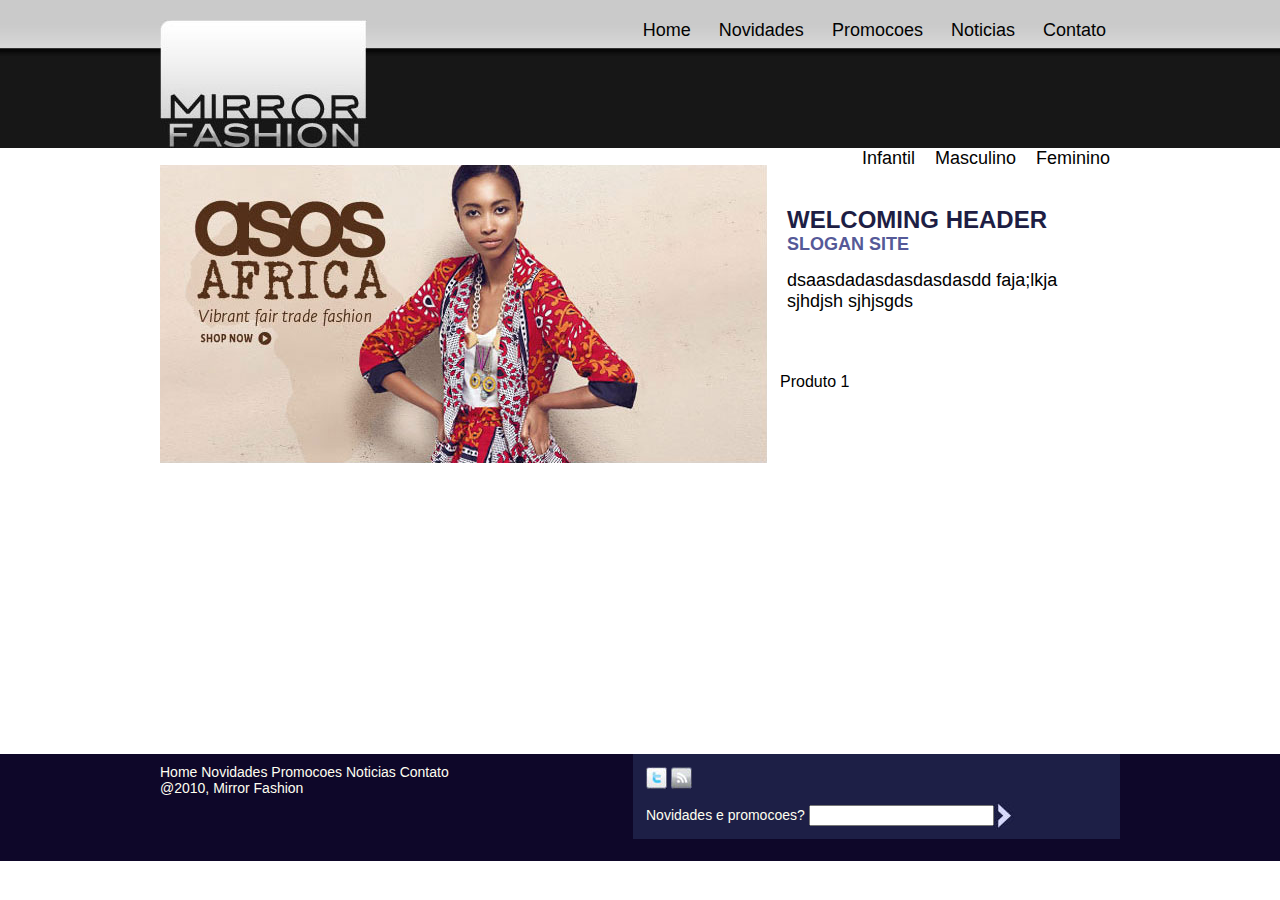
==== categoria.html @ 5ca55d71 "Included category page" ====
<!DOCTYPE html PUBLIC "-//W3C//DTD XHTML 1.0 Transitional//EN" "http://www.w3.org/TR/xhtml1/DTD/xhtml1-transitional.dtd">
<html xmlns="http://www.w3.org/1999/xhtml" xml:lang="en" lang="en">
<head> 
 <title>Mirror Fashion</title>
 <link href="css/style.css" rel="stylesheet" type="text/css" media="screen" />
</head>
<body>
	<div id="main">
		<div class="container"> 
			<div id="header">
				<div id="logo">
					<h1>Mirror Fashion</h1>
				</div>
				<ul id="menu_top">
					<li><a href="#">Contato</a></li>
					<li><a href="#">Noticias</a></li>
					<li><a href="#">Promocoes</a></li>
					<li><a href="#">Novidades</a></li>
					<li><a href="#">Home</a></li>
				</ul>			
				<div style="clear:both"></div>
				<ul id="menu_plus">
					<li><a href="#">Feminino</a></li>
					<li><a href="#">Masculino</a></li>
					<li><a href="#">Infantil</a></li>
				</ul>		
			</div>
			
			<div id="banner"></div>
	
			<div id="content">
				<h2>WELCOMING HEADER</h2>
				<h4>SLOGAN SITE</h4>
				<p>
					dsaasdadasdasdasdasdd faja;lkja sjhdjsh sjhjsgds
				</p>
			</div>

			<div id="category" class="painel_destaque">
				<div>Produto 1</div>
				<div> </div>
				<div> </div>
				<div> </div>
			</div>
	
		</div>
	</div>
	<div style="clear:both"></div>
	
	<div id="footer">
		<div class="container"> 
			<div id="info">
				<ul>
					<li><a href="#">Home</a></li>
					<li><a href="#">Novidades</a></li>
					<li><a href="#">Promocoes</a></li>
					<li><a href="#">Noticias</a></li>
					<li><a href="#">Contato</a></li>
				</ul>
				<p>@2010, Mirror Fashion</p>
			</div>

			<div id="busca">
				<img src="images/twitter.jpg" alt=""/>
				<img src="images/rss.jpg" alt=""/>
				<p>Novidades e promocoes?
					<input type="text"/><img src="images/seta.jpg" alt=""/>
				</p>
			</div>
		</div>
	</div>

</body>
</html>
---- css/style.css ----
body, div, h1, h2, h3, h4, p, ul, img {margin: 0px; padding: 0px;}
a img {border: none;}
body {font-family: Arial, Helvetica}
.container {width: 960px; margin: 0 auto;}
#main {background: url(../images/header.jpg) repeat-x;}

#footer {background: url(../images/footer.jpg) repeat-x; height: 92px; color: #fffff1; padding: 10px; font-size: 14px;}

#logo {background: url(../images/logo.jpg) no-repeat; height: 128px; width: 207px; float: left;}
	#logo h1 {text-indent: -9999px;}
#header {padding-top: 20px;}

ul#menu_top {list-style: none;}
	ul#menu_top li a:hover, ul#menu_top li a:active {background-color: #030303; color: red; padding: 4px; -moz-border-radius: 5px;}
	ul#menu_top li a:link, ul#menu_top li a:visited {font-size: 18px; color: #020202; text-decoration: none; padding: 4px;}
	ul#menu_top li {padding-left: 10px; padding-right: 10px; float: right;}

ul#menu_plus {list-style: none;}
	ul#menu_plus li a {font-size: 18px; color: #020202; text-decoration: none;}
	ul#menu_plus li {padding-left: 10px; padding-right: 10px; float: right;}

#banner {float: left; background: url(../images/banner.jpg) no-repeat; height: 298px; width: 607px; margin-top: 17px;}

#content {margin-top: 17px; padding: 20px; float: left; width: 313px;}
	#content h2 {color: #1e1e44; font-size: 24px;}
	#content h4 {color: #555998; font-size: 18px; margin-bottom: 15px;}
	#content p {font-size: 18px;}

#novidades {background-color: #d5d9ff; width: 445px; border-right: 1px solid #676fff;float: left;}
#vendidos {background-color: #bdc1ef; width: 461px; border-right: 1px solid #feffff; float: left;}
.painel_destaque {height: 353px; float: left; margin: 17px 0 15px; padding: 24px 13px 13px 13px;}
#novidades h3, #vendidos h3 {color: #1c1f48; font-size: 18px;}
	#novidades h3 span, #vendidos h3 span {color: #1cffff; font-size: 14px;}
.produto {margin-top: 15px; float: left; margin-right: 8px;}
	.produto img {border: solid 1px #a8abf8;}
	.produto small {color: #3d444c; font-size: 10px; display: block;}
	.produto small span {color: #22237d;}

#info {float: left;}
	#info ul li {display: inline;}
	#info ul li a {color: #fffff1; text-decoration: none;}

#busca {float: right; background-color: #1d1f46; width: 461px; position: relative; top: -10px; padding: 13px;}
	#busca p img {position: relative; top: 10px;}

/*
ul#menu
Le-se procure dentro da pagina os UL com id=menu

#novidades h3 span, #vendidos h1 span {...}
Le-se faca tal coisa para span dentro h3 dentro de qualquer elemento com o id novidades
A virgula serve para dizer que tem que fazer a mesma coisa para o outro elemento 
*/
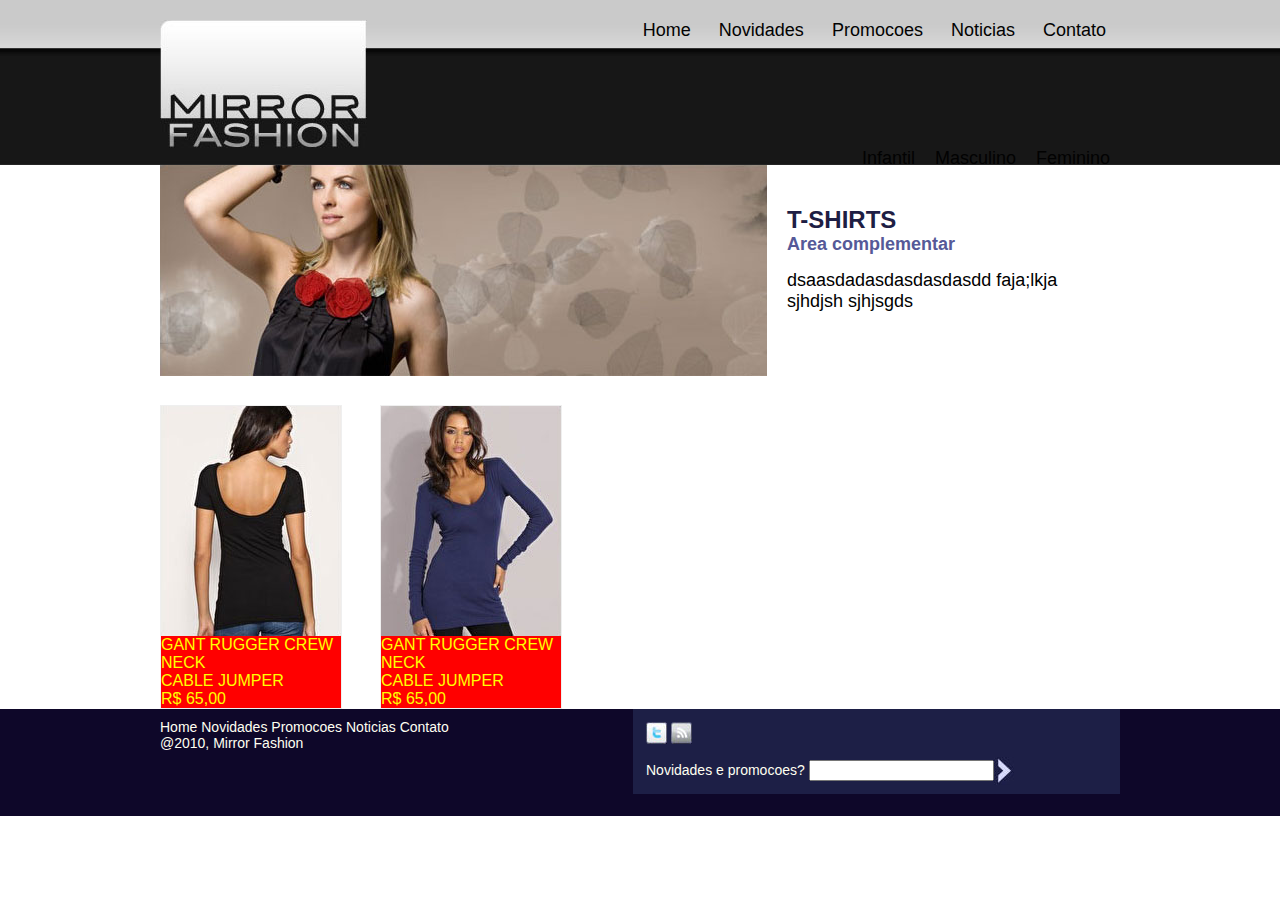
==== commit 311b5a0b: "Updating category page" ====
--- a/categoria.html
+++ b/categoria.html
@@ -26,19 +26,30 @@
 				</ul>		
 			</div>
 			
-			<div id="banner"></div>
+			<div id="banner_category"></div>
 	
 			<div id="content">
-				<h2>WELCOMING HEADER</h2>
-				<h4>SLOGAN SITE</h4>
+				<h2>T-SHIRTS</h2>
+				<h4>Area complementar</h4>
 				<p>
 					dsaasdadasdasdasdasdd faja;lkja sjhdjsh sjhjsgds
 				</p>
 			</div>
+			<div style="clear:both"></div>
 
-			<div id="category" class="painel_destaque">
-				<div>Produto 1</div>
-				<div> </div>
+			<div id="category">
+				<div class="product_category">
+					<img src="images/categoria01.jpg" alt=""/>
+					<div>GANT RUGGER CREW NECK</div>
+					<div>CABLE JUMPER</div>
+					<div>R$ 65,00</div>
+				</div>
+				<div class="product_category">				
+					<img src="images/categoria02.jpg" alt=""/>
+					<div>GANT RUGGER CREW NECK</div>
+					<div>CABLE JUMPER</div>
+					<div>R$ 65,00</div>
+				</div>
 				<div> </div>
 				<div> </div>
 			</div>
--- a/css/style.css
+++ b/css/style.css
@@ -20,6 +20,7 @@
 	ul#menu_plus li {padding-left: 10px; padding-right: 10px; float: right;}
 
 #banner {float: left; background: url(../images/banner.jpg) no-repeat; height: 298px; width: 607px; margin-top: 17px;}
+#banner_category {float: left; background: url(../images/banner_categoria.jpg) no-repeat; height: 240px; width: 607px; margin-top: 17px;}
 
 #content {margin-top: 17px; padding: 20px; float: left; width: 313px;}
 	#content h2 {color: #1e1e44; font-size: 24px;}
@@ -29,8 +30,10 @@
 #novidades {background-color: #d5d9ff; width: 445px; border-right: 1px solid #676fff;float: left;}
 #vendidos {background-color: #bdc1ef; width: 461px; border-right: 1px solid #feffff; float: left;}
 .painel_destaque {height: 353px; float: left; margin: 17px 0 15px; padding: 24px 13px 13px 13px;}
+
 #novidades h3, #vendidos h3 {color: #1c1f48; font-size: 18px;}
 	#novidades h3 span, #vendidos h3 span {color: #1cffff; font-size: 14px;}
+
 .produto {margin-top: 15px; float: left; margin-right: 8px;}
 	.produto img {border: solid 1px #a8abf8;}
 	.produto small {color: #3d444c; font-size: 10px; display: block;}
@@ -43,6 +46,9 @@
 #busca {float: right; background-color: #1d1f46; width: 461px; position: relative; top: -10px; padding: 13px;}
 	#busca p img {position: relative; top: 10px;}
 
+#categoria {background-color: #d5d9ff; width: 445px; border-right: 1px solid #676fff;float: left;}
+.product_category {background-color:red;border:1px solid buttonshadow;color:yellow;float:left;margin-right:38px;width:180px;}
+
 /*
 ul#menu
 Le-se procure dentro da pagina os UL com id=menu
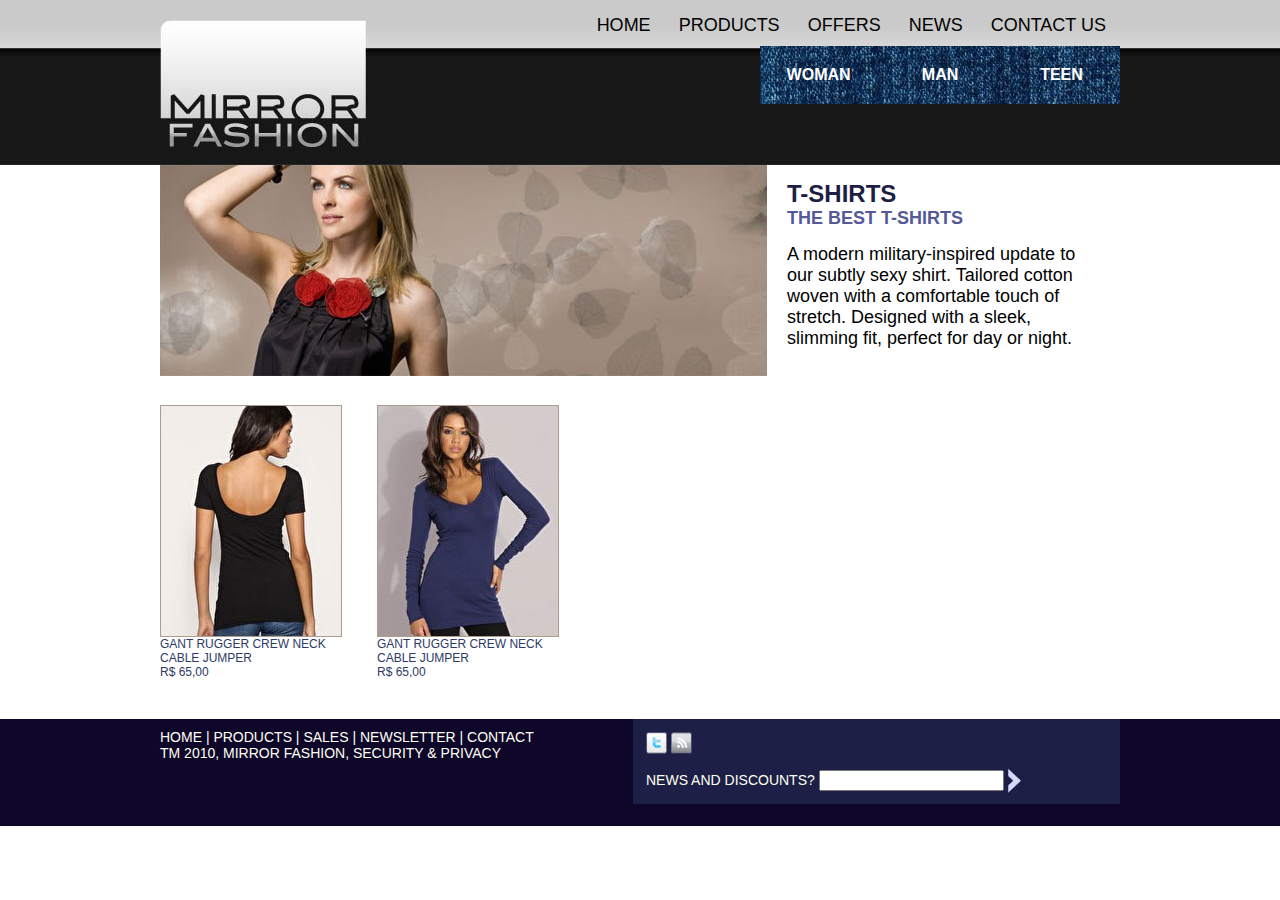
==== commit be326e52: "Added new category images and pages. Manipulating images, texts and css by jquery events" ====
--- a/categoria.html
+++ b/categoria.html
@@ -1,38 +1,61 @@
 <!DOCTYPE html PUBLIC "-//W3C//DTD XHTML 1.0 Transitional//EN" "http://www.w3.org/TR/xhtml1/DTD/xhtml1-transitional.dtd">
 <html xmlns="http://www.w3.org/1999/xhtml" xml:lang="en" lang="en">
 <head> 
- <title>Mirror Fashion</title>
- <link href="css/style.css" rel="stylesheet" type="text/css" media="screen" />
+	<title>Mirror Fashion</title>
+	<link href="css/style.css" rel="stylesheet" type="text/css" media="screen" />
+	<script type="text/javascript" src="script/jquery-1.4.2.js"></script> 	
+	<script type="text/javascript" src="script/menu.js"></script> 	
 </head>
 <body>
 	<div id="main">
 		<div class="container"> 
-			<div id="header">
+			<div id="header" class="clearfix">
 				<div id="logo">
 					<h1>Mirror Fashion</h1>
 				</div>
 				<ul id="menu_top">
-					<li><a href="#">Contato</a></li>
-					<li><a href="#">Noticias</a></li>
-					<li><a href="#">Promocoes</a></li>
-					<li><a href="#">Novidades</a></li>
-					<li><a href="#">Home</a></li>
+					<li><a href="contato.html">CONTACT US</a></li>
+					<li><a href="#">NEWS</a></li>
+					<li><a href="categoria.html">OFFERS</a></li>
+					<li><a href="#">PRODUCTS</a></li>
+					<li><a href="index.html">HOME</a></li>
 				</ul>			
-				<div style="clear:both"></div>
-				<ul id="menu_plus">
-					<li><a href="#">Feminino</a></li>
-					<li><a href="#">Masculino</a></li>
-					<li><a href="#">Infantil</a></li>
+
+				<ul id="menu_secoes">
+					<li><a class="inicial" href="#" id="opt-feminino">WOMAN</a></li>
+					<li><a class="inicial" href="#" id="opt-masculino">MAN</a></li>
+					<li><a class="inicial" href="#" id="opt-infantil">TEEN</a></li>
 				</ul>		
+
+				<ul id="sub-feminino">
+					<li><a href="#" onclick="$('#content h2').text('T-SHIRTS'),$('#content h4').text('SOME T-SHIRTS'), $('#banner_category').removeClass('background').css('background', 'url(images/banner_categoria.jpg) no-repeat')">T-SHIRTS</a></li>
+					<li><a href="#" onclick="$('#content h2').text('JEANS'),$('#content h4').text('SOME JEANS'), $('#banner_category').removeClass('background').css('background', 'url(images/banner_categoria_2.png) no-repeat')">JEANS</a></li>
+					<li><a href="#" onclick="$('#content h2').text('SWEATERS'),$('#content h4').text('SOME SWEATERS'), $('#banner_category').removeClass('background').css('background', 'url(images/banner_categoria_3.png) no-repeat')">SWEATERS</a></li>
+					<li><a href="#" onclick="$('#content h2').text('BELTS'),$('#content h4').text('SOME BELTS'), $('#banner_category').removeClass('background').css('background', 'url(images/banner_categoria_4.png) no-repeat')">BELTS</a></li>
+				</ul>			
+
+				<ul id="sub-masculino">
+					<li><a href="#" onclick="$('#content h2').text('JEANS'),$('#content h4').text('SOME JEANS'), $('#banner_category').removeClass('background').css('background', 'url(images/banner_categoria_5.png) no-repeat')">JEANS</a></li>
+					<li><a href="#" onclick="$('#content h2').text('SHIRTS'),$('#content h4').text('SOME SHIRTS'), $('#banner_category').removeClass('background').css('background', 'url(images/banner_categoria_8.png) no-repeat')">SHIRTS</a></li>
+					<li><a href="#" onclick="$('#content h2').text('SWEATERS'),$('#content h4').text('SOME SWEATERS'), $('#banner_category').removeClass('background').css('background', 'url(images/banner_categoria_7.png) no-repeat')">SWEATERS</a></li>
+					<li><a href="#" onclick="$('#content h2').text('POLO'),$('#content h4').text('SOME POLO'), $('#banner_category').removeClass('background').css('background', 'url(images/banner_categoria_6.png) no-repeat')">POLO</a></li>					
+				</ul>			
+
+				<ul id="sub-infantil">
+					<li><a href="#">T-SHIRTS</a></li>
+					<li><a href="#">DRESSES</a></li>
+					<li><a href="#">SHOES</a></li>
+					<li><a href="#">BOTTOMS</a></li>
+				</ul>			
 			</div>
-			
+
 			<div id="banner_category"></div>
 	
 			<div id="content">
 				<h2>T-SHIRTS</h2>
-				<h4>Area complementar</h4>
+				<h4>THE BEST T-SHIRTS </h4>
 				<p>
-					dsaasdadasdasdasdasdd faja;lkja sjhdjsh sjhjsgds
+					A modern military-inspired update to our subtly sexy shirt. Tailored cotton woven with a comfortable touch of stretch. Designed with a sleek, slimming fit, perfect for day or night.
 				</p>
 			</div>
 			<div style="clear:both"></div>
@@ -62,19 +85,19 @@
 		<div class="container"> 
 			<div id="info">
 				<ul>
-					<li><a href="#">Home</a></li>
-					<li><a href="#">Novidades</a></li>
-					<li><a href="#">Promocoes</a></li>
-					<li><a href="#">Noticias</a></li>
-					<li><a href="#">Contato</a></li>
+					<li><a href="#">HOME</a> |</li>
+					<li><a href="#">PRODUCTS</a> |</li>
+					<li><a href="#">SALES</a> |</li>
+					<li><a href="#">NEWSLETTER</a> |</li>
+					<li><a href="#">CONTACT</a></li>
 				</ul>
-				<p>@2010, Mirror Fashion</p>
+				<p>TM 2010, MIRROR FASHION, SECURITY & PRIVACY</p>
 			</div>
 
 			<div id="busca">
 				<img src="images/twitter.jpg" alt=""/>
 				<img src="images/rss.jpg" alt=""/>
-				<p>Novidades e promocoes?
+				<p>NEWS AND DISCOUNTS?
 					<input type="text"/><img src="images/seta.jpg" alt=""/>
 				</p>
 			</div>
--- a/css/style.css
+++ b/css/style.css
@@ -6,23 +6,20 @@
 
 #footer {background: url(../images/footer.jpg) repeat-x; height: 92px; color: #fffff1; padding: 10px; font-size: 14px;}
 
-#logo {background: url(../images/logo.jpg) no-repeat; height: 128px; width: 207px; float: left;}
+#logo {background: url(../images/logo.jpg) no-repeat; height: 145px; width: 207px; float: left; background-position: 0 5px;}
 	#logo h1 {text-indent: -9999px;}
-#header {padding-top: 20px;}
+#header {padding-top: 15px;}
 
-ul#menu_top {list-style: none;}
-	ul#menu_top li a:hover, ul#menu_top li a:active {background-color: #030303; color: red; padding: 4px; -moz-border-radius: 5px;}
-	ul#menu_top li a:link, ul#menu_top li a:visited {font-size: 18px; color: #020202; text-decoration: none; padding: 4px;}
+ul#menu_top {list-style: none; color: #020202}
+	ul#menu_top a {color: #020202}
+	ul#menu_top li a:hover, ul#menu_top li a:active {background-color: #020234; color: white; padding: 4px; -moz-border-radius: 5px;}
+	ul#menu_top li a:link, ul#menu_top li a:visited {font-size: 18px; text-decoration: none; padding: 4px;}
 	ul#menu_top li {padding-left: 10px; padding-right: 10px; float: right;}
 
-ul#menu_plus {list-style: none;}
-	ul#menu_plus li a {font-size: 18px; color: #020202; text-decoration: none;}
-	ul#menu_plus li {padding-left: 10px; padding-right: 10px; float: right;}
+#banner {float: left; background: url(../images/banner.jpg) no-repeat; height: 298px; width: 607px; margin-top: 0px;}
+#banner_category {float: left; background: url(../images/banner_categoria.jpg) no-repeat; height: 240px; width: 607px; margin-top: 5px;}
 
-#banner {float: left; background: url(../images/banner.jpg) no-repeat; height: 298px; width: 607px; margin-top: 17px;}
-#banner_category {float: left; background: url(../images/banner_categoria.jpg) no-repeat; height: 240px; width: 607px; margin-top: 17px;}
-
-#content {margin-top: 17px; padding: 20px; float: left; width: 313px;}
+#content {margin-top: 0px; padding: 20px; float: left; width: 313px;}
 	#content h2 {color: #1e1e44; font-size: 24px;}
 	#content h4 {color: #555998; font-size: 18px; margin-bottom: 15px;}
 	#content p {font-size: 18px;}
@@ -47,8 +44,44 @@
 	#busca p img {position: relative; top: 10px;}
 
 #categoria {background-color: #d5d9ff; width: 445px; border-right: 1px solid #676fff;float: left;}
-.product_category {background-color:red;border:1px solid buttonshadow;color:yellow;float:left;margin-right:38px;width:180px;}
+.product_category {background-color:white;color:#2D3A67;float:left;margin:0 38px 40px 0;width:179px;-moz-border-radius: 5px;}
+	.product_category img {border:1px solid #AA9C8F;}
+	.product_category:hover {background-color:#7E97C0;color:white;float:left;margin:0 38px 40px 0; width:179px; -moz-border-radius: 5px;}
+		.product_category:hover img {border:1px solid black;}
+		.product_category div {font-size: 12px;}
 
+#menu_secoes {background: url(../images/jeans.jpg); clear: right; float: right; list-style: none; margin-top: 10px; font-size: 16px;}
+	#menu_secoes li {display: inline;}
+	#menu_secoes li a.inicial:link,
+	#menu_secoes li a.inicial:visited {color: #fff; display: inline-block; font-weight: bold; text-decoration: none; width: 117px; text-align: center; padding: 20px 0px;}
+	#menu_secoes li a.inicial:hover,	#menu_secoes li a.inicial:active {  s}
+
+	#menu_secoes li a.selecionado:link,
+	#menu_secoes li a.selecionado:visited {background: url(../images/menu_hover.jpg) no-repeat bottom; color: #fff; display: inline-block; font-weight: bold; text-decoration: none; width: 117px; text-align: center; padding: 20px 0px;}
+
+/*para qualquer elemento ul que comece com "sub" ... faca tal coisa*/
+ul[id|="sub"] {background: #FCFCFC; float: right; clear: right; padding-right: 20px; -moz-border-radius: 4px 0px 4px 4px; border-right: solid 1px #CCC; border-bottom: solid 1px #CCC;}
+	ul[id|="sub"] li {display: inline;}
+
+	ul[id|="sub"] li a:link,
+	ul[id|="sub"] li a:visited {color: #696969; display: inline-block; text-decoration: none; font: bold 12px Arial, Helvetica; padding: 10px 20px;}
+	ul[id|="sub"] li a:hover,
+	ul[id|="sub"] li a:active {color: #000066;}
+
+.clearfix:after {content: "."; visibility: hidden; display: block; height: 0; clear: both;}
+
+#produto_imagem {margin-top: 17px; float: left;}
+	#produto_imagem img {float: left; clear: left;}
+#produto_descricao {float: left; width: 652px; padding: 18px 0 0 18px; margin-top: 17px;}
+	#produto_descricao p, #produto_descricao ul {color: #3d3d3d; font-size: 12px; list-style: none;}
+	#produto_descricao span {color: #0c0241; font-size: 28px; font-weight: bold;}
+	#produto_descricao strong {font-size: 20px; font-weight: bold; color: #3d3d3d; display: block;}
+
+.quadrado {cursor: pointer; display: inline-block; width: 33px; height: 33px;}
+
+#preto {background-color: yellow;}
+#azul {background-color: blue;}
+#cinza {background-color: gray;}
 /*
 ul#menu
 Le-se procure dentro da pagina os UL com id=menu
